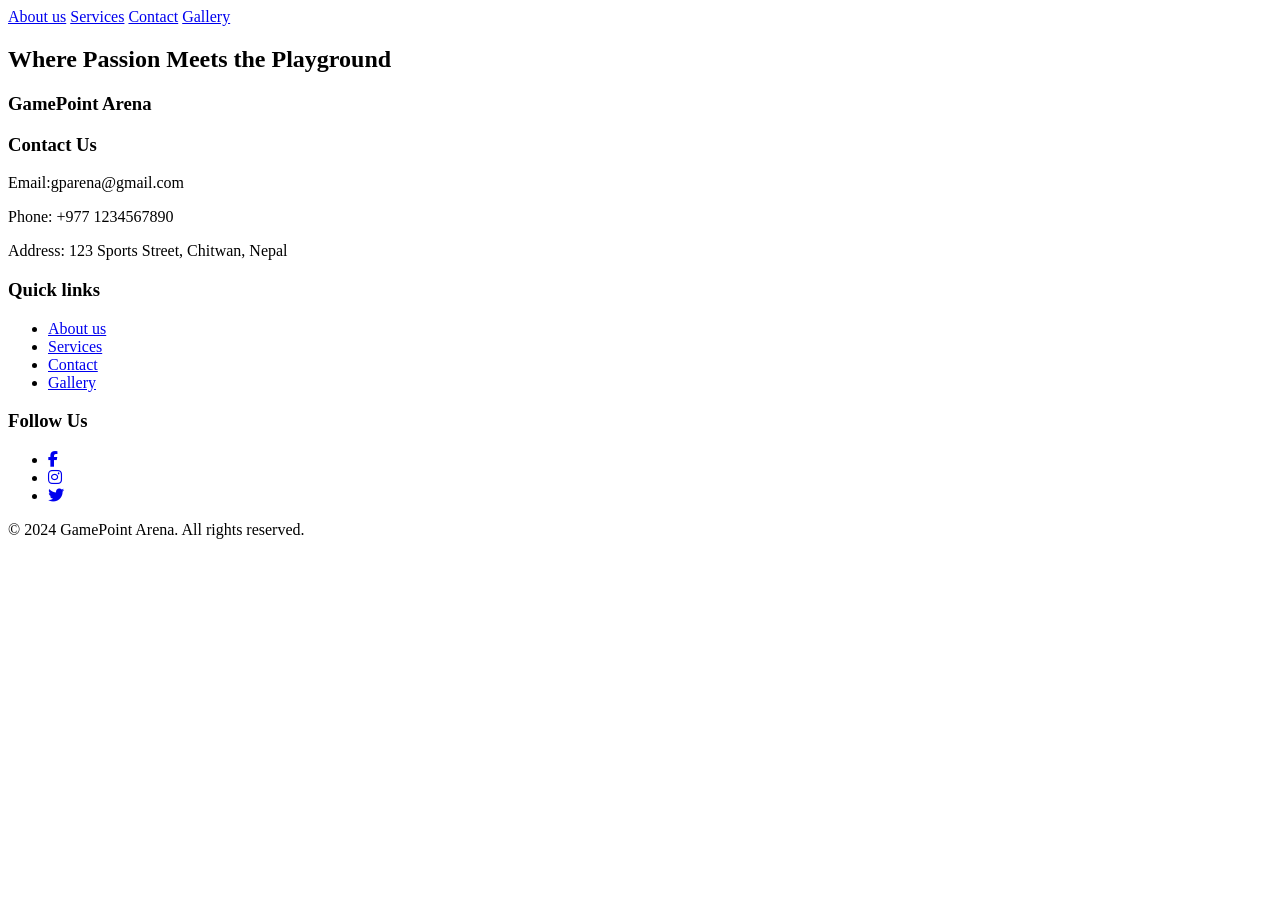
==== index.html @ e6231194 "Update index.html" ====
<!DOCTYPE html>
<html lang="en">
<head>
    <meta charset="UTF-8">
    <meta name="viewport" content="width=device-width, initial-scale=1.0">
    <title>Sports Hub</title>
    <link rel="stylesheet" href="https://cdnjs.cloudflare.com/ajax/libs/font-awesome/6.5.0/css/all.min.css">
    <link rel="preconnect" href="https://fonts.googleapis.com">
    <link rel="preconnect" href="https://fonts.gstatic.com" crossorigin>
    <link href="https://fonts.googleapis.com/css2?family=Great+Vibes&display=swap" rel="stylesheet">
    <link rel="stylesheet" href="style.css">
    <link rel="stylesheet" href="index.css">
    <link rel="stylesheet" href="footer.css">
</head>
<body background="./Pictures/background1.jpg">
     <div class="Pages">
        
        <a class="top about" href="about.html">About us</a>
        <a class="top services" href="services.html">Services</a>
        <a class="top contact" href="contact.html">Contact</a>
        <a class="top gallery" href="gallery.html">Gallery</a>
    </div>

    <div class="Front">       
    <h2 class="quote">Where Passion Meets the Playground</h2>
    <h3 class="start-name">GamePoint Arena</h3>
    </div>
    


   <footer>
        <div class="foot-container">
            <div class="foot-details">
                <h3>Contact Us</h3>
                <p>Email:gparena@gmail.com</p>
                <p>Phone: +977 1234567890</p>
                <p>Address: 123 Sports Street, Chitwan, Nepal</p>
            </div>
             <div class="foot-details">
                <h3>Quick links</h3>
                <ul class="lists"> 
                    <li><a href="about.html">About us</a></li>
                    <li><a href="services.html">Services</a></li>
                    <li><a href="contact.html">Contact</a></li>
                    <li><a href="gallery.html">Gallery</a></li>
                </ul>
             </div>
              <div class="foot-details">
                <h3>Follow Us</h3>
                <ul class="lists">
                    <li><a href="#"><i class="fab fa-facebook-f"></i></a></li>
                    <li><a href="#"><i class="fab fa-instagram"></i></a></li>
                    <li><a href="#"><i class="fab fa-twitter"></i></a></li>
                </ul>
              </div>
        </div>
             
        <div class="copyright">
            <p>&copy; 2024 GamePoint Arena. All rights reserved.</p>
        </div>
    </footer>
</body>

</html>
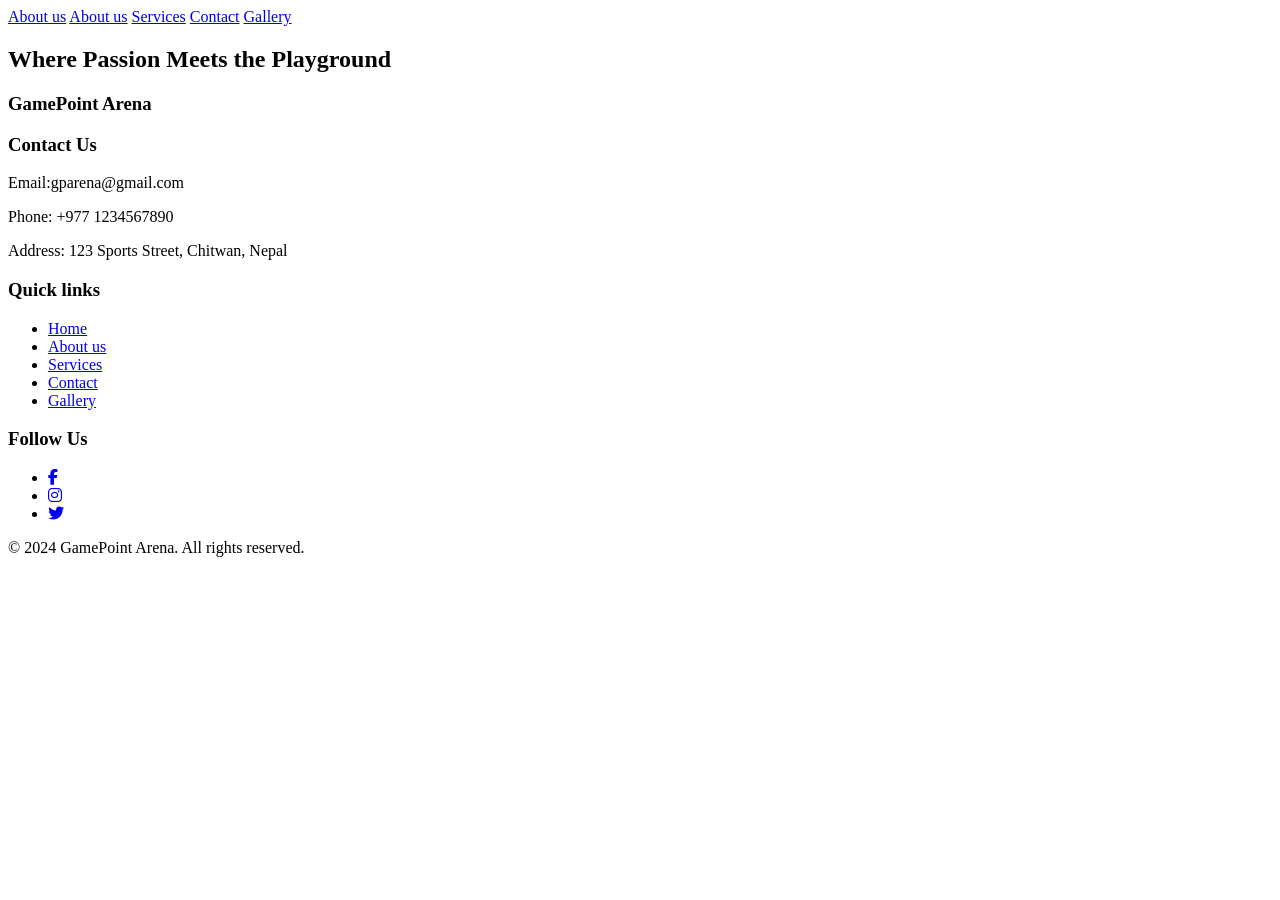
==== commit f00fd6eb: "Update index.html" ====
--- a/index.html
+++ b/index.html
@@ -14,7 +14,7 @@
 </head>
 <body background="./Pictures/background1.jpg">
      <div class="Pages">
-        
+        <a class="top about" href="index.html">About us</a>
         <a class="top about" href="about.html">About us</a>
         <a class="top services" href="services.html">Services</a>
         <a class="top contact" href="contact.html">Contact</a>
@@ -39,6 +39,7 @@
              <div class="foot-details">
                 <h3>Quick links</h3>
                 <ul class="lists"> 
+                    <li><a href="index.html">Home</a></li>
                     <li><a href="about.html">About us</a></li>
                     <li><a href="services.html">Services</a></li>
                     <li><a href="contact.html">Contact</a></li>
@@ -62,3 +63,4 @@
 </body>
 
 </html>
+
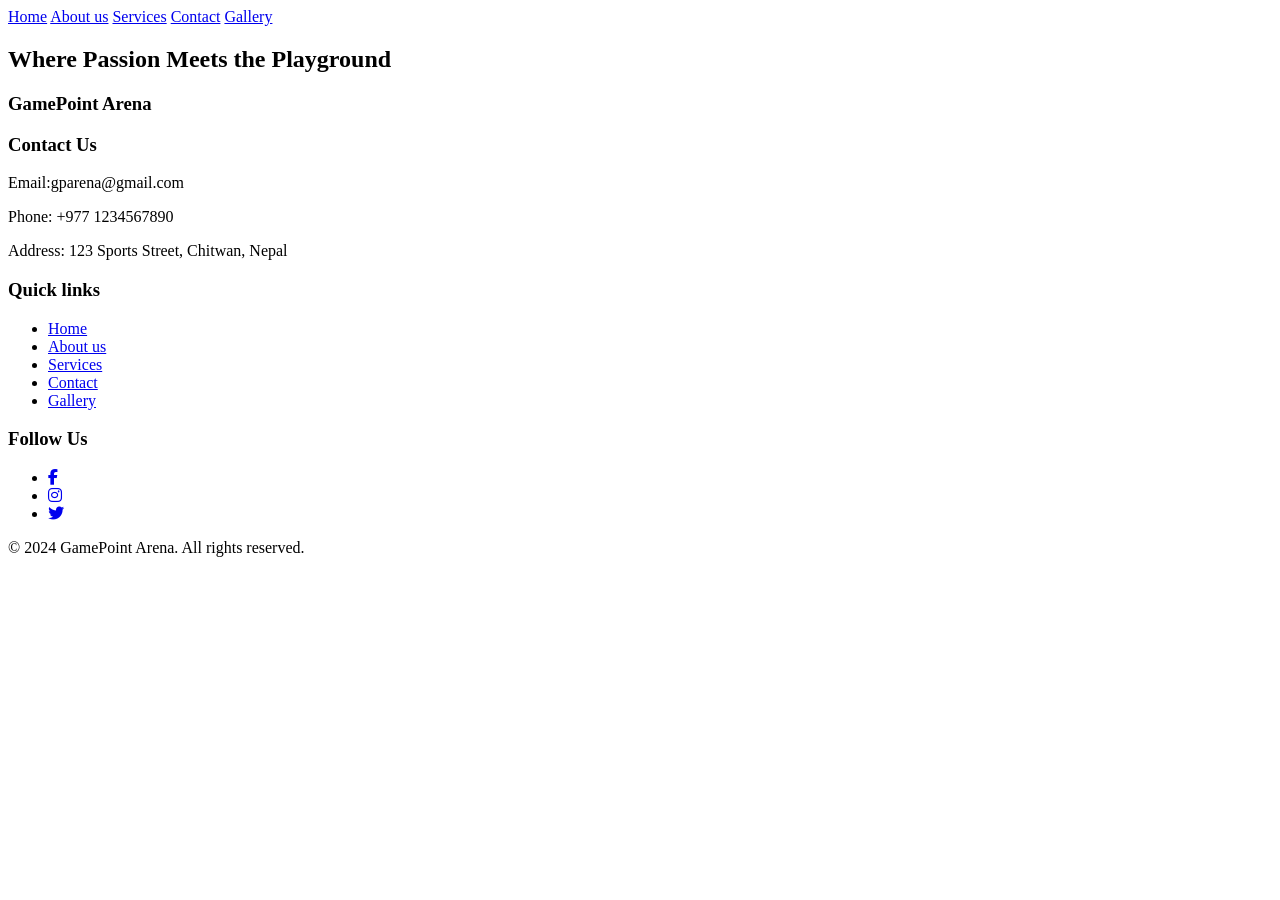
==== commit e97a15cf: "Update index.html" ====
--- a/index.html
+++ b/index.html
@@ -14,7 +14,7 @@
 </head>
 <body background="./Pictures/background1.jpg">
      <div class="Pages">
-        <a class="top about" href="index.html">About us</a>
+        <a class="top about" href="index.html">Home</a>
         <a class="top about" href="about.html">About us</a>
         <a class="top services" href="services.html">Services</a>
         <a class="top contact" href="contact.html">Contact</a>
@@ -64,3 +64,4 @@
 
 </html>
 
+
